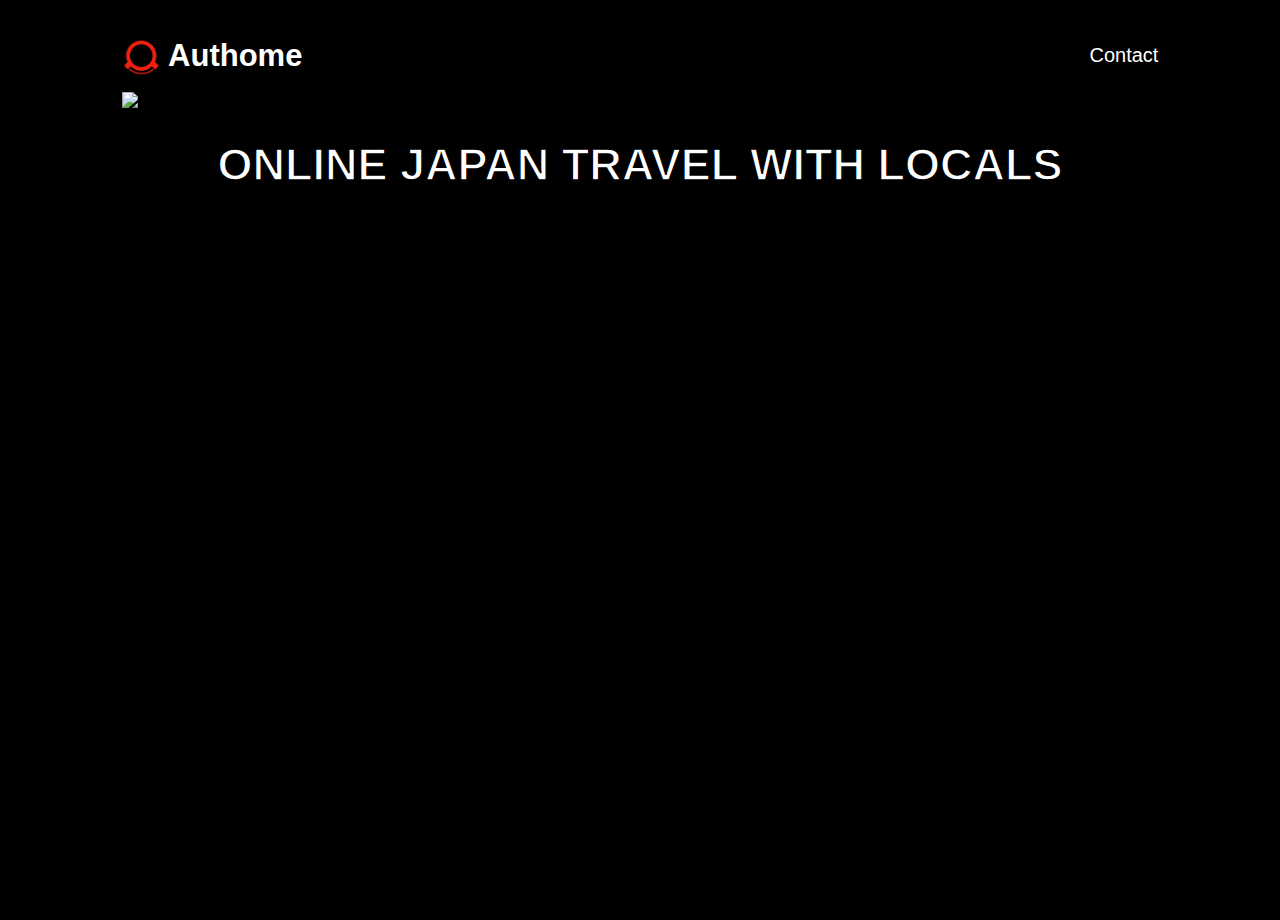
==== docs/akihabara.html @ 70a968ff "Add outline for the attraction page; Update popular-cities section" ====
<!doctype html>
<html lang="en">
<head>
    <meta charset="utf-8">
    <title>Authome</title>
    <link href="http://fonts.googleapis.com/css?family=Open+Sans" rel="stylesheet" type="text/css">
    <link rel="stylesheet" type="text/css" href="styles/style.css">
</head>
<body>

<!-- Start: Header -->
<header class="site-header">
    <p class="brand">
        <img src="images/logo.png">
        <a href="https://ryuto10.github.io/Authome/" class="brand" style="color:white;">
            Authome
        </a>
    </p>
    <nav class="nav">
        <ul>
            <li><a href="https://www.instagram.com/bando_san/" class="header-menu" style="color:white;">Contact</a></li>
        </ul>
    </nav>
</header>
<!-- End: Header -->

<!-- Start: Head Image-->
<div class="top-image">
    <!-- <img src="images/service_illustration.png" width=90%> -->
    <img src="https://github.com/Ryuto10/Authome/blob/main/docs/images/service_Illustration.png?raw=true" width=90%>
    <div class="text-on-img">
        <p>ONLINE JAPAN TRAVEL WITH LOCALS</p>
    </div>
</div>
<!-- End: Head Image -->

<!-- Start: about service -->
<div class="main-text">
</div>
<!-- End: about service -->


</body>
</html>
---- docs/styles/style.css ----
/* basic */
html {
    font-size: 30px;
    font-family: 'Open Sans', sans-serif;
    color: #ffffff;
    background-color: #000000;
    height: 100%;
}
body {
    width: 90%;
    height: 100%;
    margin: 20px auto;
    font-family: sans-serif;
    line-height: 50px;
}
h1 {
    font-size: 37px;
    font-weight: bold;
    margin-top: 57px;
}
img {
    display: block;
    margin: 0 auto;
}
ol {
    font-weight: bold;
}

ul {
    font-weight: normal;
    font-size: 29px;
}

/* header (menu) */
header {
    margin-left: auto;
    margin-right: auto;
    width: 90%;
    padding: 10px 0 10px;
    background-color: #000000;
    top: 0;
    display: flex;
    align-items: center;
}
header .brand img{
    vertical-align: middle;
    display: inline-block;
    width: 39px;

    cursor: pointer;
}
header .brand {
    margin: 0;
    color: #ffffff;
    text-decoration: none;
    font-weight: bold;
    font-size: 31px;
    font-family: sans-serif;
}
header .header-menu {
    margin: 0;
    color: #ffffff;
    text-decoration: none;
    font-weight: normal;
    font-size: 20px;
    font-family: sans-serif;
}
header ul {
   list-style: none;
   margin: 0;
   display: flex;
}
header li {
   margin: 0 0 0 15px;
   font-size: 14px;
}
header nav {
   margin: 0 0 0 auto;
}
a:link {
    color: #ff9494;
}
a:visited {
    color: #FF5151;
}

/* top page */
.top-image {
    position: relative;
}
.top-image .text-on-img {
    width: 100%;
    position: absolute;
    top: 21%;
}
.top-image .text-on-img p {
    color: #ffffff;
    text-align: center;
    margin-left: 13%;
    margin-right: 13%;
    font-weight: bold;
    font-size: 45px;
    font-family: sans-serif;
    -webkit-text-stroke: 1.5px #000000;
    text-stroke: 1.5px #000000;
}

/* main text */
.main-text {
    width: 90%;
    margin: 20px auto;
}

/* popular-cites */
.popular-cities {
    overflow-x: auto;
    white-space: nowrap;
    -webkit-overflow-scrolling: touch;
}
.popular-cities .item {
    /* 横スクロール用 */
    display: inline-block;
    width: 700px;
    height: 550px;
	margin: 0px;
}
.popular-cities .item img{
    width: 700px;
    height: 500px;
}
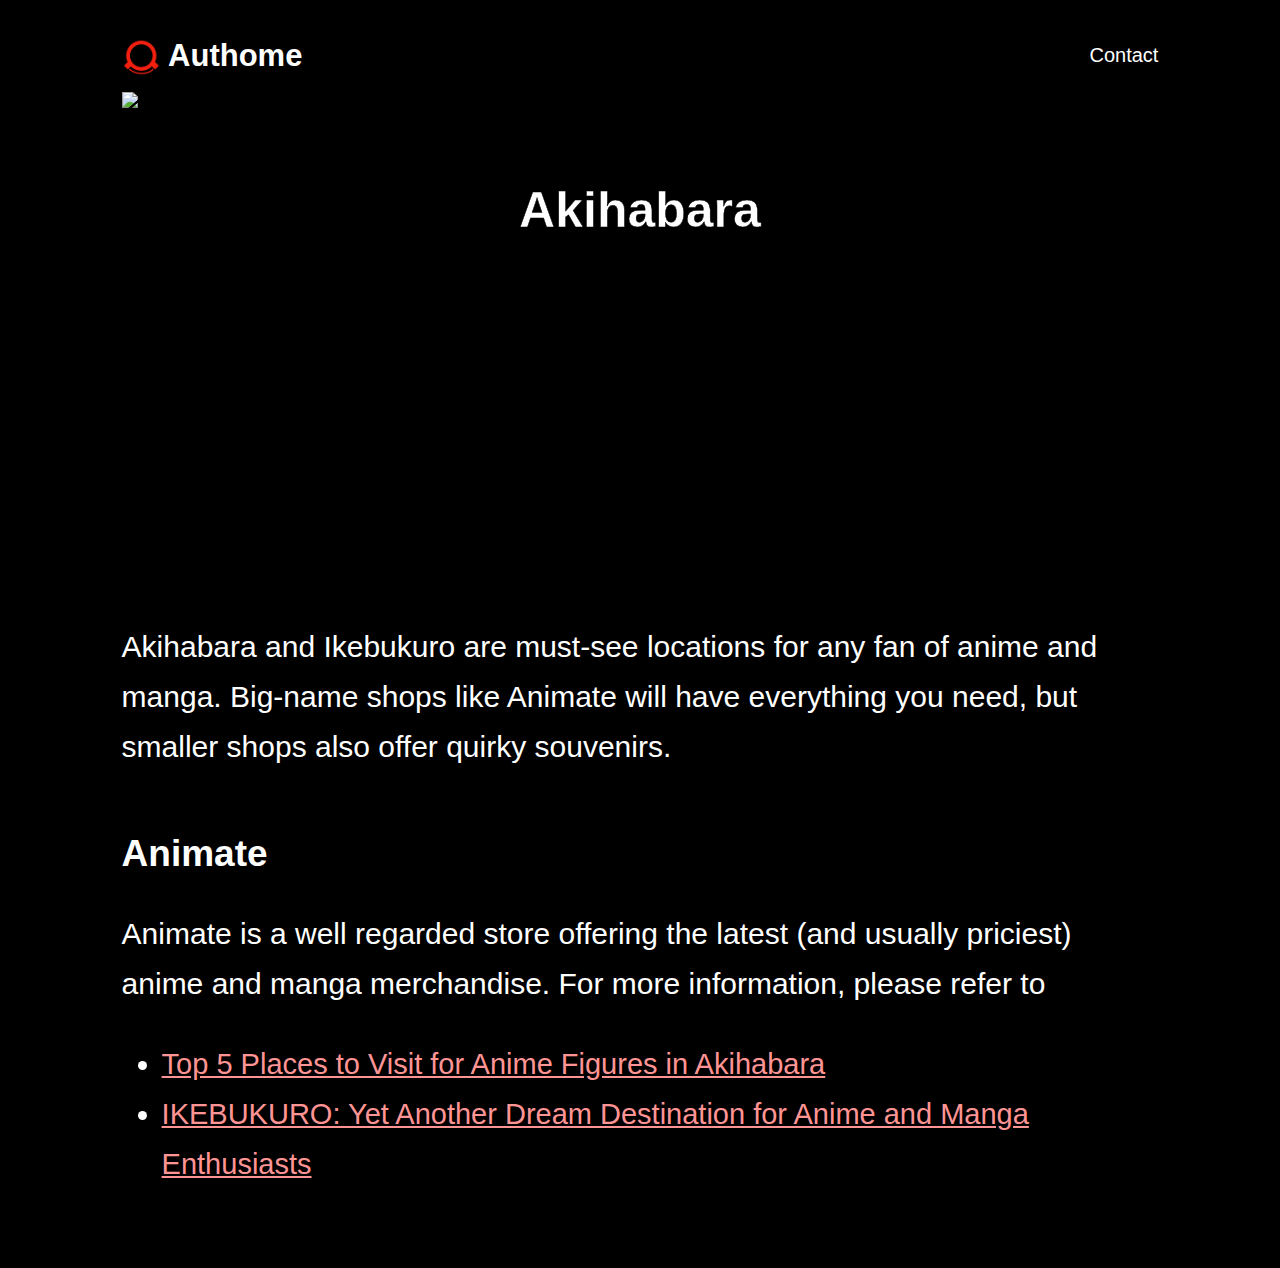
==== commit 09eea1f5: "Merge pull request #2 from Ryuto10/attraction-page" ====
--- a/docs/akihabara.html
+++ b/docs/akihabara.html
@@ -25,19 +25,35 @@
 <!-- End: Header -->
 
 <!-- Start: Head Image-->
-<div class="top-image">
-    <!-- <img src="images/service_illustration.png" width=90%> -->
-    <img src="https://github.com/Ryuto10/Authome/blob/main/docs/images/service_Illustration.png?raw=true" width=90%>
+<div class="head-image">
+    <img src="https://github.com/Ryuto10/Authome/blob/main/docs/images/akihabara.jpeg?raw=true">
     <div class="text-on-img">
-        <p>ONLINE JAPAN TRAVEL WITH LOCALS</p>
+        <p>Akihabara</p>
     </div>
 </div>
 <!-- End: Head Image -->
 
-<!-- Start: about service -->
-<div class="main-text">
+<!-- Start: attraction info. -->
+<div class="attraction-text">
+    <p>
+        Akihabara and Ikebukuro are must-see locations for any fan of anime and manga. Big-name shops like Animate will have everything you need, but smaller shops also offer quirky souvenirs.
+    </p>
+    <h1>Animate</h1>
+    <p>
+        Animate is a well regarded store offering the latest (and usually priciest) anime and manga merchandise. For more information, please refer to
+    </p>
+    <ul>
+        <li>
+            <a href="https://www.desudesu.sg/blog/top-5-places-you-must-visit-for-anime-figures-in-akihabara/">Top 5 Places to Visit for Anime Figures in Akihabara</a>
+        </li>
+        <li>
+            <a href="https://gowithguide.com/blog/ikebukuro-yet-another-dream-destination-for-anime-and-manga-enthusiasts-378">IKEBUKURO: Yet Another Dream Destination for Anime and Manga Enthusiasts</a>
+        </li>
+    </ul>
+
+    <br>
 </div>
-<!-- End: about service -->
+<!-- End: attraction info. -->
 
 
 </body>
--- a/docs/styles/style.css
+++ b/docs/styles/style.css
@@ -101,8 +101,8 @@
     font-weight: bold;
     font-size: 45px;
     font-family: sans-serif;
-    -webkit-text-stroke: 1.5px #000000;
-    text-stroke: 1.5px #000000;
+    -webkit-text-stroke: 0.5px #000000;
+    text-stroke: 0.5px #000000;
 }
 
 /* main text */
@@ -128,3 +128,35 @@
     width: 700px;
     height: 500px;
 }
+
+/* attractions head */
+.head-image {
+    height: 500px;
+    overflow: hidden;
+}
+.head-image img{
+    position: relative;
+    width: 90%;
+}
+.head-image .text-on-img {
+    width: 90%;
+    position: absolute;
+    top: 15%;
+    margin-left: auto;
+    margin-right: auto;
+}
+.head-image .text-on-img p {
+    color: #ffffff;
+    text-align: center;
+    margin-left: 13%;
+    margin-right: 13%;
+    font-weight: bold;
+    font-size: 50px;
+    font-family: sans-serif;
+    -webkit-text-stroke: 0.5px #000000;
+    text-stroke: 0.5px #000000;
+}
+.attraction-text {
+    width: 90%;
+    margin: 20px auto;
+}